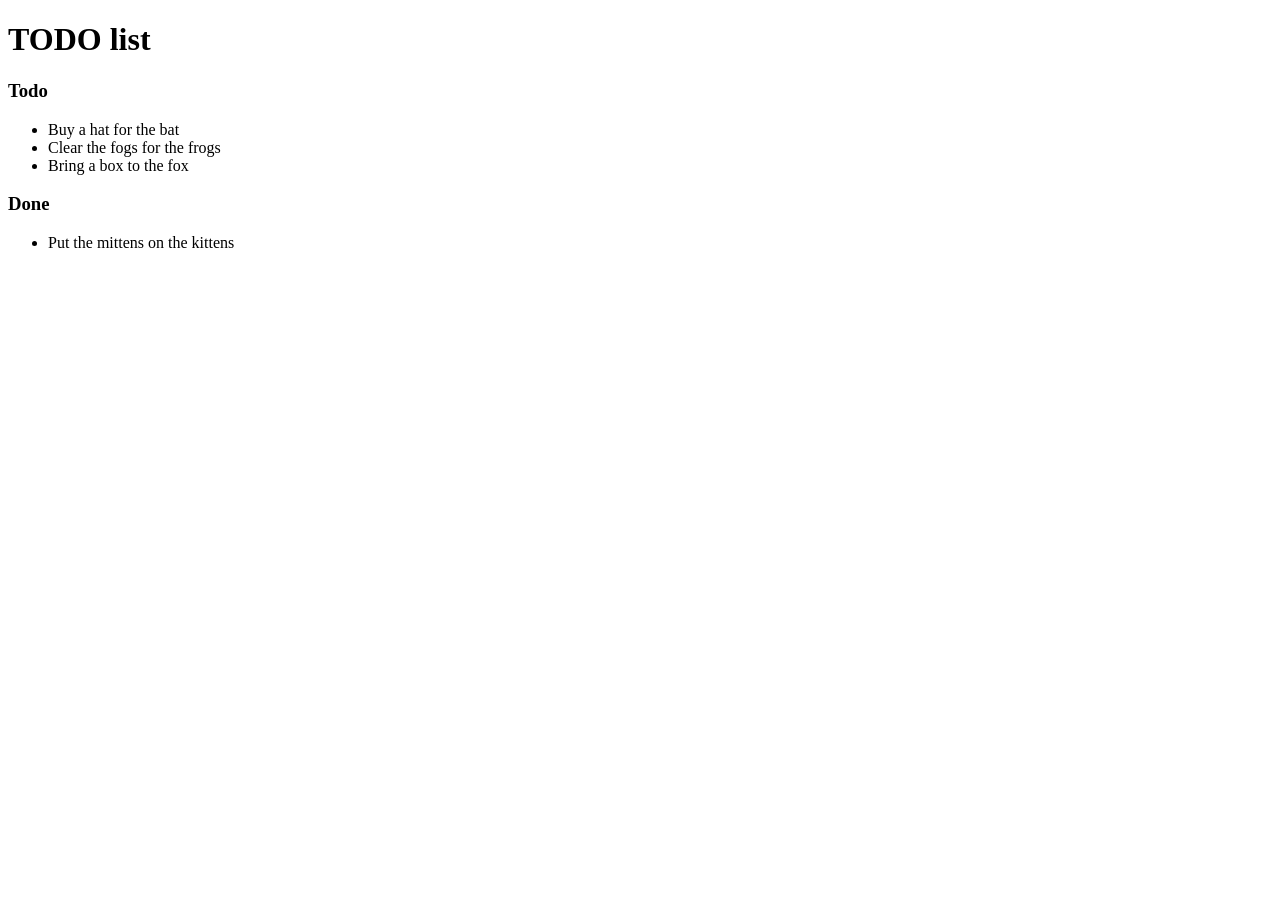
==== index.html @ d93bec31 "Add index.html that contains the project skeleton See: #2" ====
<!DOCTYPE html>
<html>
    <head>
        <meta charset="utf-8">
        <title>TODO list</title>
    </head>
    <body>
        <h1>TODO list</h1>
        <h3>Todo</h3>
        <ul>
            <li>Buy a hat for the bat</li>
            <li>Clear the fogs for the frogs</li>
            <li>Bring a box to the fox</li>
        </ul>

        <h3>Done</h3>
        <ul>
            <li>Put the mittens on the kittens</li>
        </ul>
    </body>
</html>
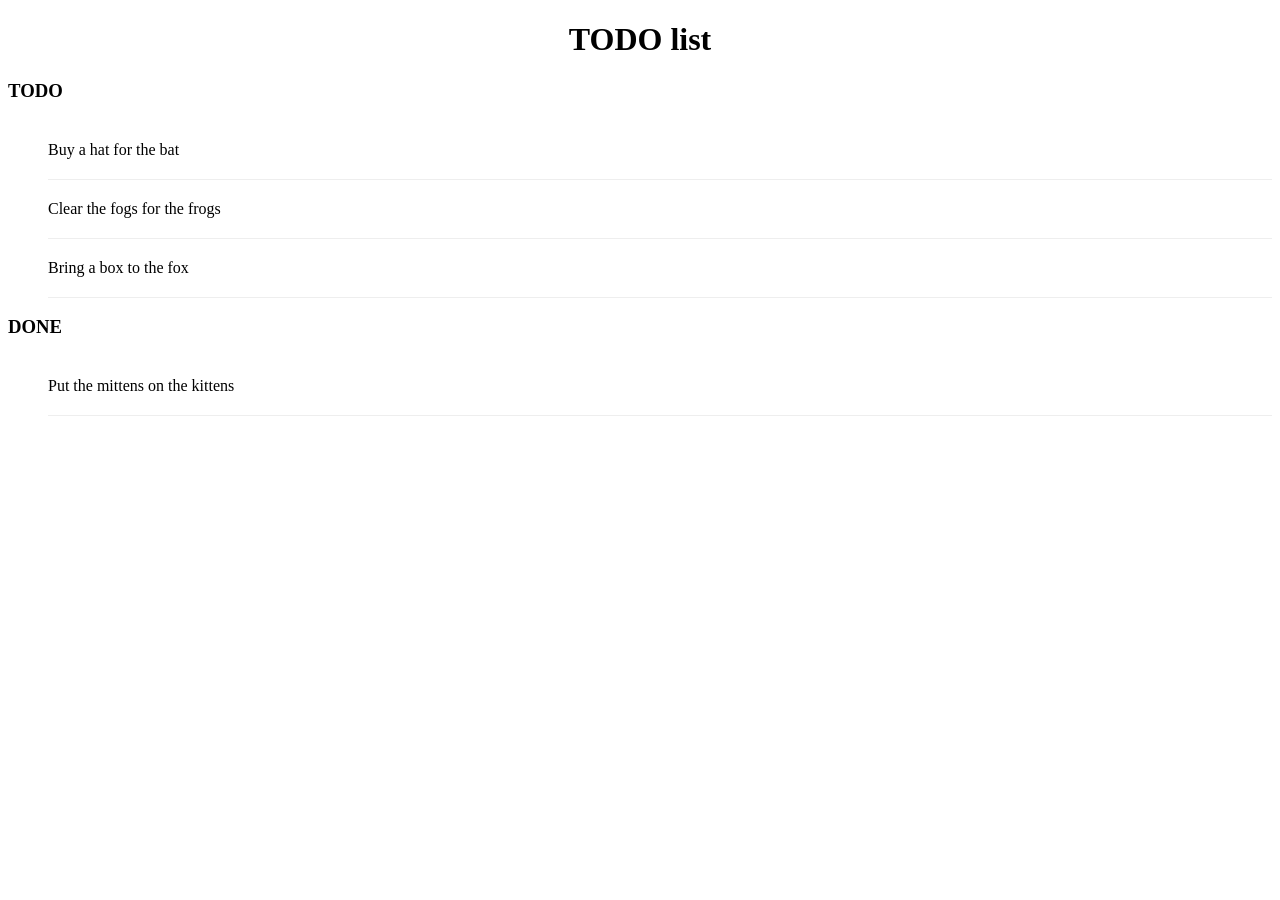
==== commit 8d366b98: "Add basic style in index.html Resolve #3" ====
--- a/index.html
+++ b/index.html
@@ -3,7 +3,20 @@
     <head>
         <meta charset="utf-8">
         <title>TODO list</title>
-    </head>
+        <style>
+            h1 {
+                text-align: center;
+            }
+            h3 {
+                text-transform: uppercase;
+            }
+            li {
+                overflow: hidden;
+                padding: 20px 0;
+                border-bottom: 1px solid #eee;
+            }
+        </style>
+        </head>
     <body>
         <h1>TODO list</h1>
         <h3>Todo</h3>
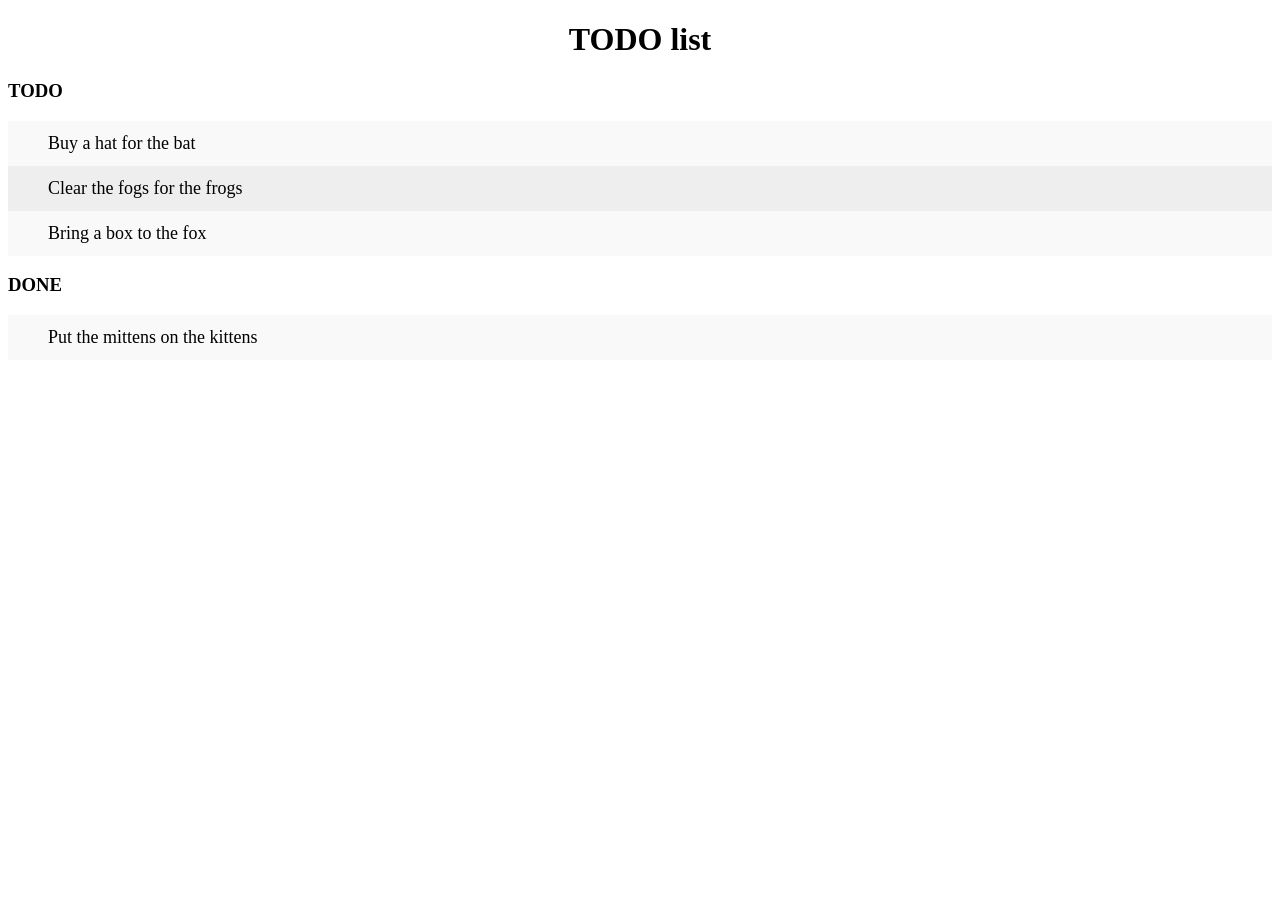
==== commit 16325e4e: "Add basic color changes on item rows" ====
--- a/index.html
+++ b/index.html
@@ -10,10 +10,23 @@
             h3 {
                 text-transform: uppercase;
             }
-            li {
-                overflow: hidden;
-                padding: 20px 0;
-                border-bottom: 1px solid #eee;
+            ul {
+                margin: 0;
+                padding: 0;
+            }
+            ul li {
+                cursor: pointer;
+                position: relative;
+                padding: 12px 8px 12px 40px;
+                background: #eee;
+                font-size: 18px;
+                transition: 0.2s;
+            }
+            ul li:nth-child(odd) {
+                background: #f9f9f9;
+            }
+            ul li:hover {
+                background: #ddd;
             }
         </style>
         </head>
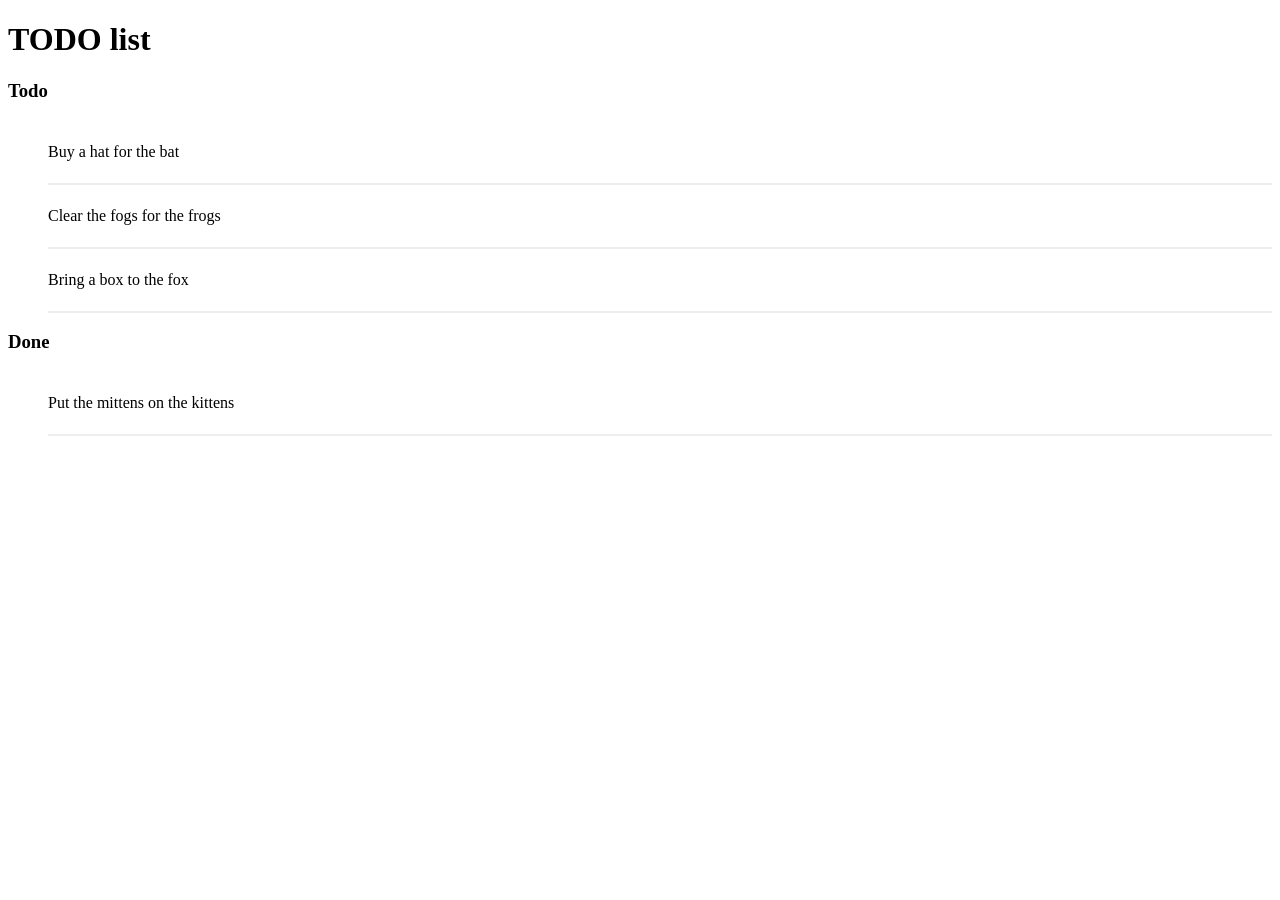
==== commit 3592d26a: "Change CSS to introduce conflicts" ====
--- a/index.html
+++ b/index.html
@@ -5,28 +5,15 @@
         <title>TODO list</title>
         <style>
             h1 {
-                text-align: center;
+                text-align: left;
             }
             h3 {
-                text-transform: uppercase;
+                text-transform: capitalize;
             }
-            ul {
-                margin: 0;
-                padding: 0;
-            }
-            ul li {
-                cursor: pointer;
-                position: relative;
-                padding: 12px 8px 12px 40px;
-                background: #eee;
-                font-size: 18px;
-                transition: 0.2s;
-            }
-            ul li:nth-child(odd) {
-                background: #f9f9f9;
-            }
-            ul li:hover {
-                background: #ddd;
+            li {
+                overflow: hidden;
+                padding: 22px 0;
+                border-bottom: 2px solid #eee;
             }
         </style>
         </head>
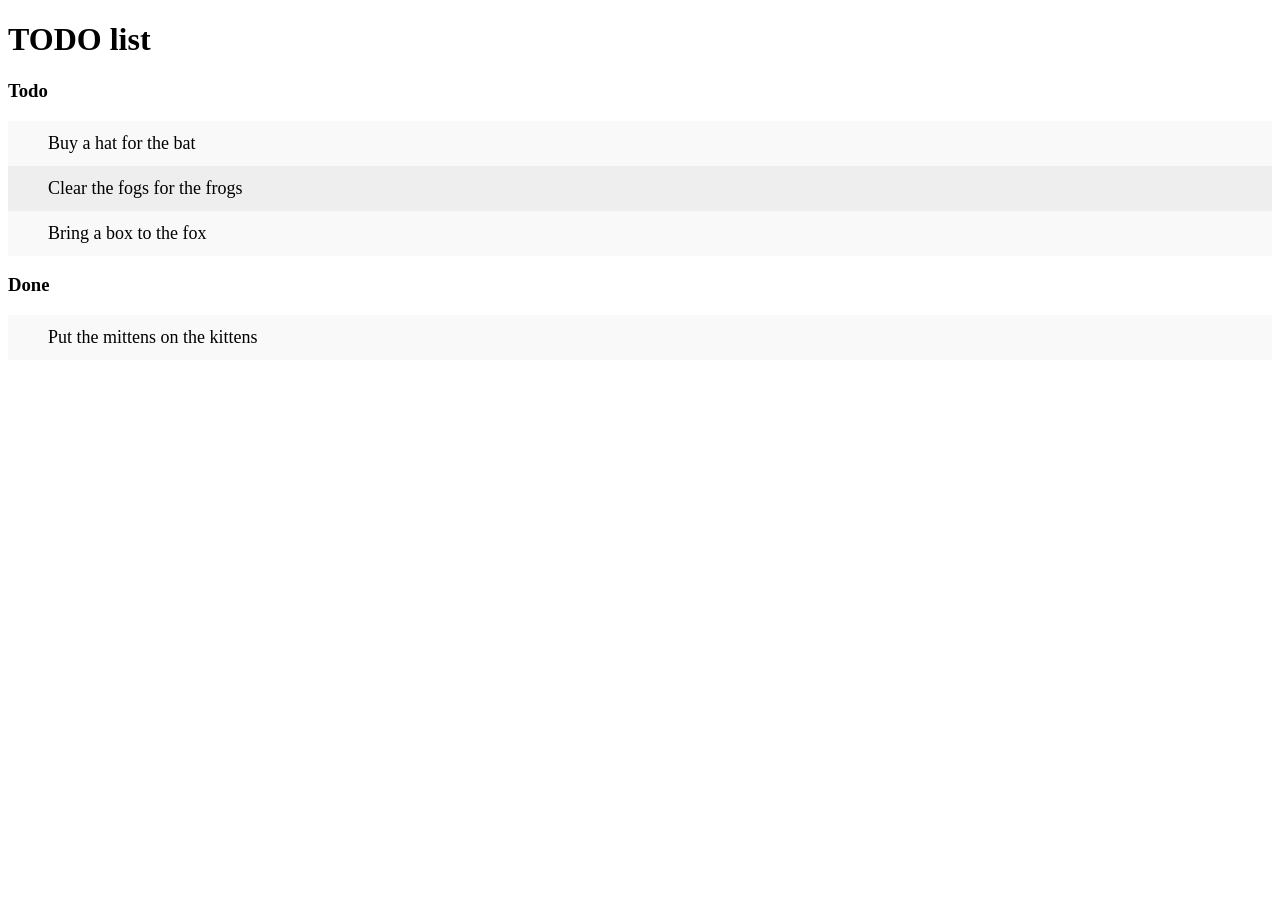
==== commit f1ff8d28: "Merge branch 'develop' of https://github.com/25green28/my-todo-list into develop" ====
--- a/index.html
+++ b/index.html
@@ -10,10 +10,28 @@
             h3 {
                 text-transform: capitalize;
             }
-            li {
+            ul {
+                margin: 0;
+                padding: 0;
+            }
+            ul li {
+                cursor: pointer;
+                position: relative;
+                padding: 12px 8px 12px 40px;
+                background: #eee;
+                font-size: 18px;
+                transition: 0.2s;
+                -webkit-user-select: none;
+                -moz-user-select: none;
+                -ms-user-select: none;
+                user-select: none;
                 overflow: hidden;
-                padding: 22px 0;
-                border-bottom: 2px solid #eee;
+            }
+            ul li:nth-child(odd) {
+                background: #f9f9f9;
+            }
+            ul li:hover {
+                background: #ddd;
             }
         </style>
         </head>
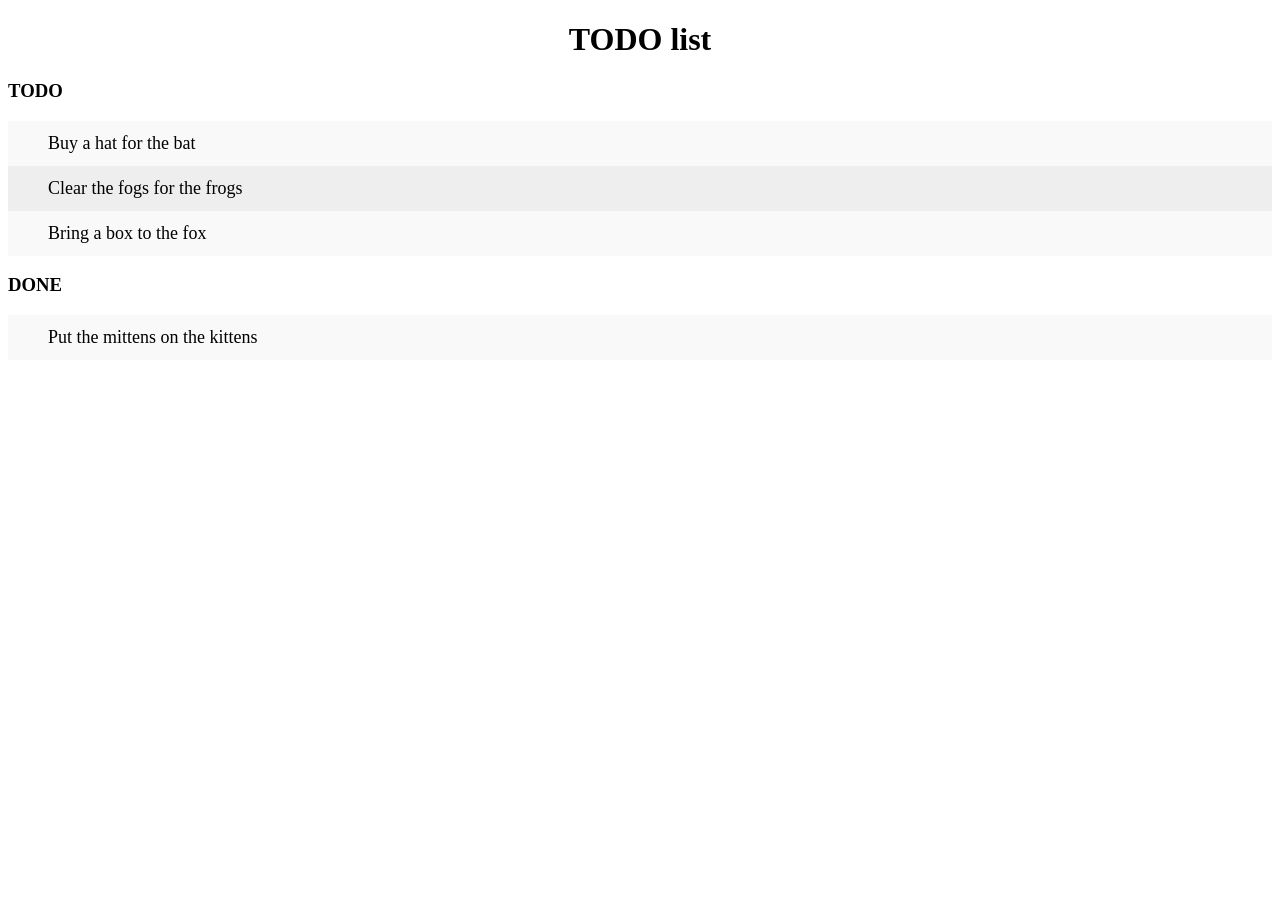
==== commit 5400ff6a: "Move style code to external file" ====
--- a/index.html
+++ b/index.html
@@ -3,38 +3,8 @@
     <head>
         <meta charset="utf-8">
         <title>TODO list</title>
-        <style>
-            h1 {
-                text-align: left;
-            }
-            h3 {
-                text-transform: capitalize;
-            }
-            ul {
-                margin: 0;
-                padding: 0;
-            }
-            ul li {
-                cursor: pointer;
-                position: relative;
-                padding: 12px 8px 12px 40px;
-                background: #eee;
-                font-size: 18px;
-                transition: 0.2s;
-                -webkit-user-select: none;
-                -moz-user-select: none;
-                -ms-user-select: none;
-                user-select: none;
-                overflow: hidden;
-            }
-            ul li:nth-child(odd) {
-                background: #f9f9f9;
-            }
-            ul li:hover {
-                background: #ddd;
-            }
-        </style>
-        </head>
+        <link rel="stylesheet" href="style.css">
+    </head>
     <body>
         <h1>TODO list</h1>
         <h3>Todo</h3>
--- a/style.css
+++ b/style.css
@@ -0,0 +1,33 @@
+h1 {
+    text-align: center;
+}
+
+h3 {
+    text-transform: uppercase;
+}
+
+ul {
+    margin: 0;
+    padding: 0;
+}
+
+ul li {
+    cursor: pointer;
+    position: relative;
+    padding: 12px 8px 12px 40px;
+    background: #eee;
+    font-size: 18px;
+    transition: 0.2s;
+    -webkit-user-select: none;
+    -moz-user-select: none;
+    -ms-user-select: none;
+    user-select: none;
+}
+
+ul li:nth-child(odd) {
+    background: #f9f9f9;
+}
+
+ul li:hover {
+    background: #ddd;
+}
